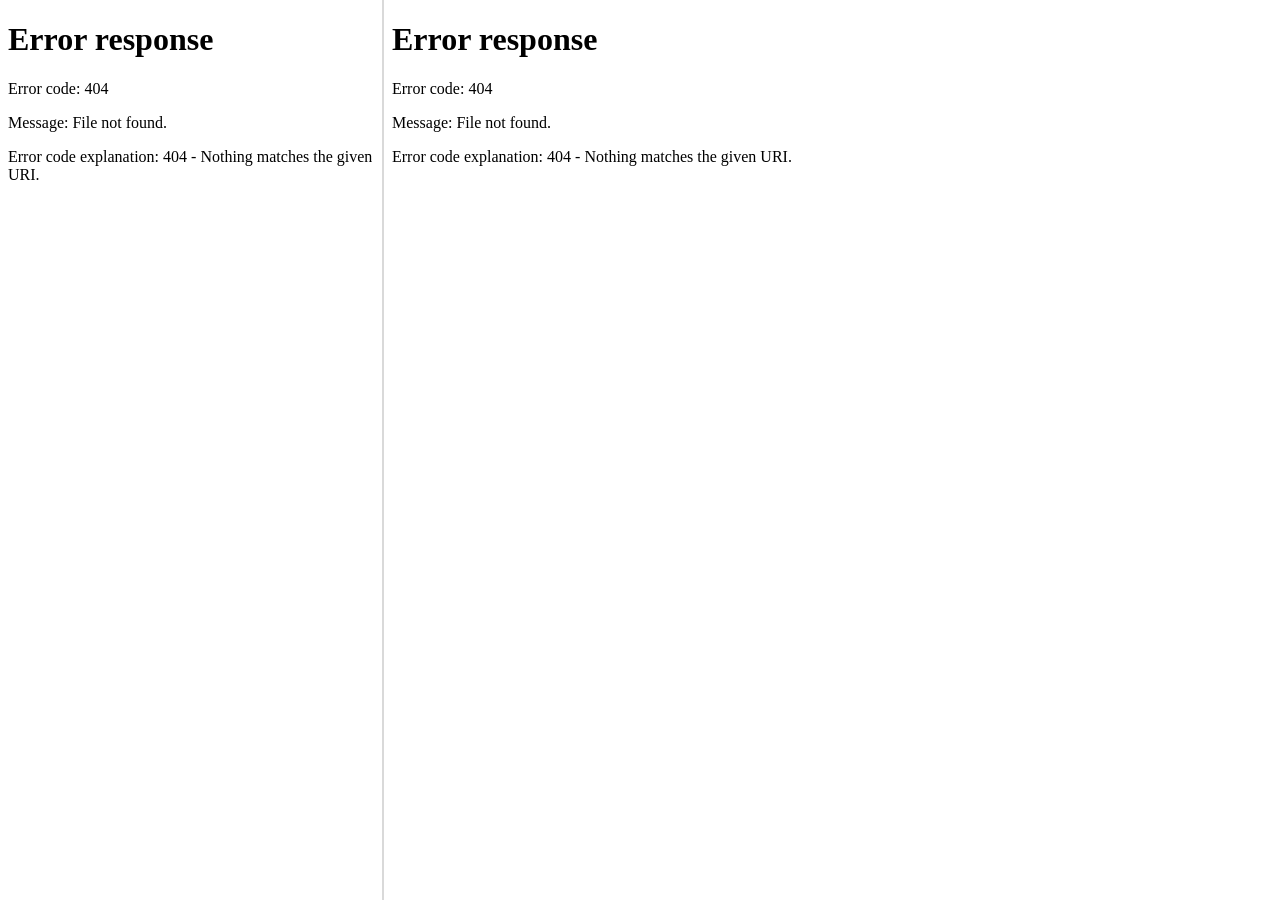
==== index.html @ b0ed015f "Add files via upload" ====
<!DOCTYPE html>
<html lang="id">

<head>

  <meta charset="UTF-8">

  <meta
    name="viewport"
    content="width=device-width, initial-scale=1.0"
  >

  <title>Dashboard Gabungan</title>

  <link
    rel="stylesheet"
    href="style.css"
  >

</head>

<body>

  <main class="dashboard">

    <!-- =========================
         VIEW 30%
    ========================== -->

    <section class="view-panel">

      <iframe
        src="../VIEW/view_index.html"
        title="VIEW"
      ></iframe>

    </section>


    <!-- =========================
         LIST 70%
    ========================== -->

    <section class="list-panel">

      <iframe
        src="../LIST/list_index.html"
        title="LIST"
      ></iframe>

    </section>

  </main>


  <script src="script.js"></script>

</body>

</html>
---- style.css ----
/* =========================================
   DASAR
========================================= */

* {
  box-sizing: border-box;
}

html,
body {
  margin: 0;
  padding: 0;

  width: 100%;
  height: 100%;

  overflow: hidden;
}


/* =========================================
   DASHBOARD UTAMA
========================================= */

.dashboard {
  display: flex;

  width: 100%;
  height: 100vh;

  margin: 0;
  padding: 0;

  background: #f5f5f5;

  overflow: hidden;
}


/* =========================================
   VIEW — 30%
========================================= */

.view-panel {
  position: relative;

  width: 30%;
  height: 100%;

  flex: 0 0 30%;

  background: #ffffff;

  overflow: hidden;

  border-right: 2px solid #d9d9d9;
}


/* =========================================
   LIST — 70%
========================================= */

.list-panel {
  position: relative;

  width: 70%;
  height: 100%;

  flex: 0 0 70%;

  background: #ffffff;

  overflow: hidden;
}


/* =========================================
   IFRAME VIEW & LIST
========================================= */

.view-panel iframe,
.list-panel iframe {
  display: block;

  width: 100%;
  height: 100%;

  margin: 0;
  padding: 0;

  border: none;

  background: #ffffff;
}


/* =========================================
   RESPONSIVE
========================================= */

@media (max-width: 900px) {

  .view-panel {
    width: 30%;
    flex-basis: 30%;
  }

  .list-panel {
    width: 70%;
    flex-basis: 70%;
  }

}
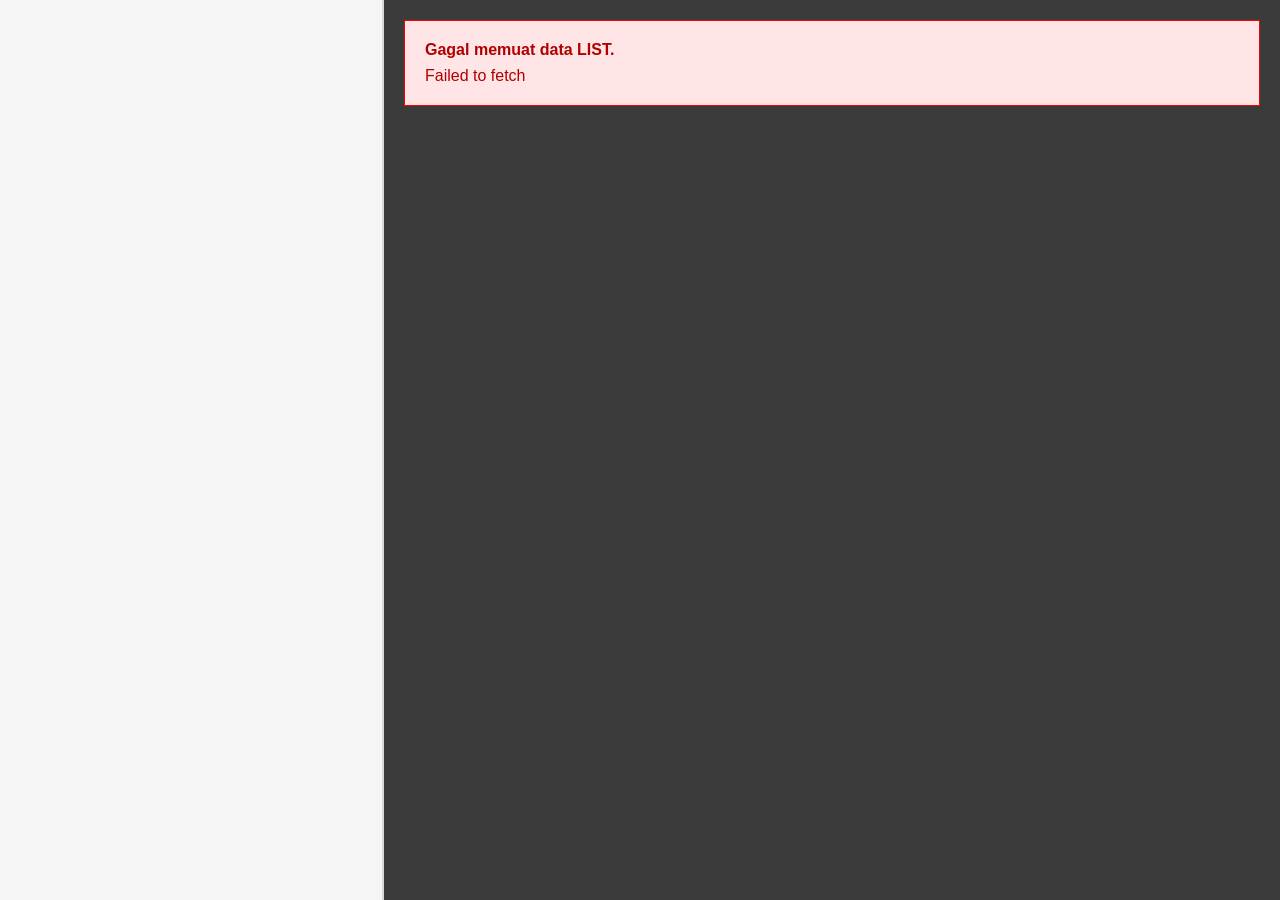
==== commit 957b0772: "Add files via upload" ====
--- a/index.html
+++ b/index.html
@@ -29,10 +29,16 @@
 
     <section class="view-panel">
 
-      <iframe
-        src="../VIEW/view_index.html"
-        title="VIEW"
-      ></iframe>
+      <div id="loading">
+        Memuat Report SPT...
+      </div>
+
+      <div
+        id="error"
+        style="display:none;"
+      ></div>
+
+      <div id="sheet-container"></div>
 
     </section>
 
@@ -43,10 +49,14 @@
 
     <section class="list-panel">
 
-      <iframe
-        src="../LIST/list_index.html"
-        title="LIST"
-      ></iframe>
+      <div id="list-container">
+
+        <!--
+          Semua isi LIST akan dibuat
+          otomatis oleh script.js
+        -->
+
+      </div>
 
     </section>
 
--- a/style.css
+++ b/style.css
@@ -1,6 +1,6 @@
-/* =========================================
-   DASAR
-========================================= */
+/* =========================================================
+   RESET / DASAR
+========================================================= */
 
 * {
   box-sizing: border-box;
@@ -8,19 +8,24 @@
 
 html,
 body {
-  margin: 0;
-  padding: 0;
-
   width: 100%;
   height: 100%;
 
-  overflow: hidden;
-}
-
-
-/* =========================================
+  margin: 0;
+  padding: 0;
+
+  overflow: hidden;
+}
+
+body {
+  background: #f5f5f5;
+  font-family: Arial, sans-serif;
+}
+
+
+/* =========================================================
    DASHBOARD UTAMA
-========================================= */
+========================================================= */
 
 .dashboard {
   display: flex;
@@ -37,9 +42,9 @@
 }
 
 
-/* =========================================
+/* =========================================================
    VIEW — 30%
-========================================= */
+========================================================= */
 
 .view-panel {
   position: relative;
@@ -57,9 +62,9 @@
 }
 
 
-/* =========================================
+/* =========================================================
    LIST — 70%
-========================================= */
+========================================================= */
 
 .list-panel {
   position: relative;
@@ -75,13 +80,68 @@
 }
 
 
-/* =========================================
-   IFRAME VIEW & LIST
-========================================= */
-
-.view-panel iframe,
-.list-panel iframe {
-  display: block;
+/* =========================================================
+   VIEW — LOADING
+========================================================= */
+
+#loading {
+  position: absolute;
+
+  inset: 0;
+
+  display: flex;
+
+  align-items: center;
+  justify-content: center;
+
+  background: #ffffff;
+
+  color: #333333;
+
+  font-family: Arial, sans-serif;
+
+  font-size: 18px;
+
+  font-weight: bold;
+
+  z-index: 9999;
+}
+
+
+/* =========================================================
+   VIEW — ERROR
+========================================================= */
+
+#error {
+  position: absolute;
+
+  top: 20px;
+  left: 20px;
+  right: 20px;
+
+  margin: 0;
+  padding: 15px;
+
+  background: #ffe5e5;
+
+  color: #b00000;
+
+  border: 1px solid #ffb3b3;
+
+  border-radius: 6px;
+
+  font-family: Arial, sans-serif;
+
+  z-index: 10000;
+}
+
+
+/* =========================================================
+   VIEW — SHEET CONTAINER
+========================================================= */
+
+#sheet-container {
+  position: relative;
 
   width: 100%;
   height: 100%;
@@ -89,15 +149,421 @@
   margin: 0;
   padding: 0;
 
-  border: none;
+  background: #f5f5f5;
+
+  overflow: hidden;
+}
+
+
+/* =========================================================
+   VIEW — SHEET
+========================================================= */
+
+.sheet {
+  position: absolute;
+
+  top: 0;
+  left: 0;
+
+  display: grid;
+
+  margin: 0;
+  padding: 0;
 
   background: #ffffff;
-}
-
-
-/* =========================================
+
+  transform-origin: top left;
+
+  box-sizing: border-box;
+
+  overflow: hidden;
+}
+
+
+/* =========================================================
+   VIEW — CELL
+========================================================= */
+
+.cell {
+  position: relative;
+
+  min-width: 0;
+  min-height: 0;
+
+  padding: 2px 4px;
+
+  overflow: hidden;
+
+  white-space: pre-wrap;
+
+  word-break: break-word;
+
+  border: 0;
+
+  background: #ffffff;
+
+  font-family: Arial, sans-serif;
+
+  font-size: 10px;
+
+  color: #000000;
+
+  display: flex;
+
+  align-items: center;
+}
+
+
+/* =========================================================
+   VIEW — CELL YANG MEMILIKI ISI
+========================================================= */
+
+.cell.has-value {
+  overflow: hidden;
+}
+
+
+/* =========================================================
+   VIEW — TEXT DALAM CELL
+========================================================= */
+
+.cell-text {
+  display: block;
+
+  width: 100%;
+
+  min-width: 0;
+
+  box-sizing: border-box;
+
+  overflow: hidden;
+}
+
+
+/* =========================================================
+   VIEW — MERGED CELL
+========================================================= */
+
+.cell.merged {
+  z-index: 2;
+}
+
+
+/* =========================================================
+   LIST — CONTAINER
+========================================================= */
+
+#list-container {
+  position: relative;
+
+  width: 100%;
+  height: 100%;
+
+  margin: 0;
+  padding: 0;
+
+  background: #3b3b3b;
+
+  overflow: hidden;
+}
+
+
+/* =========================================================
+   LIST — HEADER
+========================================================= */
+
+.list-header {
+  position: absolute;
+  top: 10px;
+  left: 10px;
+  right: 10px;
+  height: 90px;
+  padding: 10px 18px;
+  background: #154d78;
+  border: 1px solid #bfbfbf;
+  color: white;
+}
+
+
+/* =========================================================
+   LIST — TITLE AREA
+========================================================= */
+
+.list-title-area {
+  position: absolute;
+
+  left: 18px;
+  top: 14px;
+}
+
+
+.list-title {
+  font-size: 21px;
+  font-weight: bold;
+  line-height: 1.1;
+  color: #f5c928;
+}
+
+
+.list-count {
+  margin-top: 7px;
+
+  font-size: 16px;
+
+  color: white;
+}
+
+
+/* =========================================================
+   LIST — TANGGAL
+========================================================= */
+
+.list-date-area {
+  position: absolute;
+
+  right: 18px;
+  top: 14px;
+
+  text-align: right;
+}
+
+
+.list-date {
+  font-size: 16px;
+
+  font-weight: bold;
+
+  color: white;
+}
+
+
+.list-clock {
+  margin-top: 4px;
+  font-family: "Courier New", monospace;
+  font-size: 19px;
+  font-weight: bold;
+  letter-spacing: 2px;
+  color: #f5c928;
+}
+
+
+/* =========================================================
+   LIST — REFRESH
+========================================================= */
+
+.refresh-button {
+  position: absolute;
+  left: 50%;
+  bottom: 8px;
+  transform: translateX(-50%);
+  height: 30px;
+  padding: 0 15px;
+  border: 1px solid #f5c928;
+  background: #154d78;
+  color: #f5c928;
+  font-size: 13px;
+  font-weight: bold;
+  cursor: pointer;
+}
+
+.refresh-button:hover {
+  background: #1c5d91;
+}
+
+
+.refresh-button:hover {
+  background: #1c5d91;
+}
+
+
+/* =========================================================
+   LIST — AREA TABLE
+========================================================= */
+
+.list-table-wrapper {
+  position: absolute;
+
+  left: 10px;
+  right: 10px;
+
+  top: 110px;
+  bottom: 10px;
+
+  overflow-y: auto;
+  overflow-x: hidden;
+
+  background: white;
+
+  border: 1px solid #777;
+}
+
+
+/* =========================================================
+   LIST — SCALE BOX
+========================================================= */
+
+.list-table-scale {
+  position: relative;
+
+  display: block;
+
+  transform-origin: top left;
+}
+
+
+/* =========================================================
+   LIST — TABLE
+========================================================= */
+
+.reject-table {
+  display: table;
+
+  width: max-content;
+
+  min-width: max-content;
+
+  border-collapse: collapse;
+
+  table-layout: fixed;
+
+  margin: 0;
+  padding: 0;
+
+  background: white;
+}
+
+
+/* =========================================================
+   LIST — COL
+========================================================= */
+
+.reject-table col {
+  padding: 0;
+  margin: 0;
+}
+
+
+/* =========================================================
+   LIST — HEADER CELL
+========================================================= */
+
+.reject-table th {
+  padding: 2px 4px;
+
+  border: 1px solid #777;
+
+  overflow: hidden;
+
+  white-space: nowrap;
+
+  line-height: 1;
+}
+
+
+/* =========================================================
+   LIST — BODY CELL
+========================================================= */
+
+.reject-table td {
+  padding: 2px 4px;
+
+  border: 1px solid #999;
+
+  overflow: hidden;
+
+  white-space: nowrap;
+
+  line-height: 1;
+}
+
+
+/* =========================================================
+   LIST — LOADING
+========================================================= */
+
+.list-loading {
+  position: absolute;
+
+  inset: 0;
+
+  display: flex;
+
+  align-items: center;
+  justify-content: center;
+
+  color: white;
+
+  font-size: 20px;
+
+  font-weight: bold;
+}
+
+
+/* =========================================================
+   LIST — ERROR
+========================================================= */
+
+.list-error {
+  position: absolute;
+
+  top: 20px;
+  left: 20px;
+  right: 20px;
+
+  padding: 20px;
+
+  background: #ffe5e5;
+
+  border: 1px solid #ff0000;
+
+  color: #b00000;
+
+  font-weight: bold;
+}
+
+
+.error-detail {
+  margin-top: 8px;
+
+  font-weight: normal;
+}
+
+
+/* =========================================================
+   LIST — SCROLLBAR
+========================================================= */
+
+.list-table-wrapper::-webkit-scrollbar {
+  width: 8px;
+}
+
+
+.list-table-wrapper::-webkit-scrollbar-thumb {
+  background: #999;
+}
+
+
+.list-table-wrapper::-webkit-scrollbar-track {
+  background: #ddd;
+}
+
+
+/* =========================================================
    RESPONSIVE
-========================================= */
+========================================================= */
+
+@media (min-width: 1400px) {
+
+  .list-title {
+    font-size: 25px;
+  }
+
+  .list-count {
+    font-size: 16px;
+  }
+
+}
+
 
 @media (max-width: 900px) {
 
@@ -111,4 +577,32 @@
     flex-basis: 70%;
   }
 
+  .cell {
+    font-size: 9px;
+  }
+
+  .list-header {
+    height: 100px;
+  }
+
+  .list-table-wrapper {
+    top: 120px;
+  }
+
+  .list-title {
+    font-size: 20px;
+  }
+
+  .list-count {
+    font-size: 13px;
+  }
+
+  .list-date {
+    font-size: 13px;
+  }
+
+  .list-clock {
+    font-size: 18px;
+  }
+
 }
